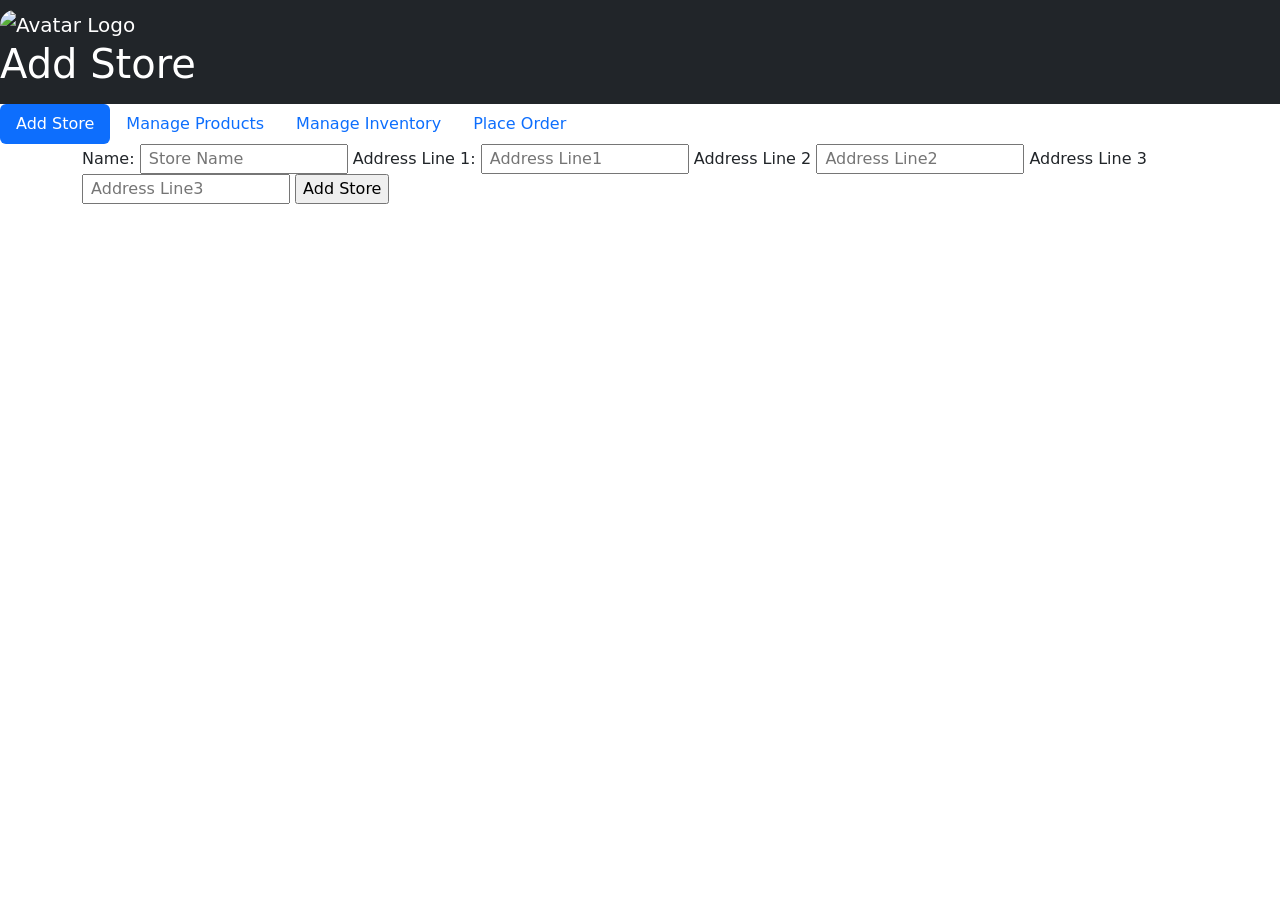
==== front-end/index.html @ 7f015586 "Fix bugs, rebrand to StockWise, update configurations and API endpoints" ====
<!DOCTYPE html>
<html lang="en">

<head>
    <meta charset="UTF-8">
    <meta name="viewport" content="width=device-width, initial-scale=1.0">
    <title>StockWise: Smart Inventory Management
    </title>
    <!-- Latest compiled and minified CSS -->
    <link href="https://cdn.jsdelivr.net/npm/bootstrap@5.3.3/dist/css/bootstrap.min.css" rel="stylesheet">

    <!-- Latest compiled JavaScript -->
    <script src="https://cdn.jsdelivr.net/npm/bootstrap@5.3.3/dist/js/bootstrap.bundle.min.js"></script>



    <link rel="stylesheet" href="frontend.css">
    <link rel="shortcut icon" href="images/Logo.png" type="image/x-icon">

    <script src="script.js"></script>


</head>

<body>

    <nav class="navbar navbar-expand-sm bg-dark navbar-dark">
        <div id="navitem">
            <a class="navbar-brand" href="#">
                <img src="images/Logo.png" alt="Avatar Logo" class="rounded-pill">
            </a>
            <div id="head">
                <h1 style="color: white;">StockWise </h1>
            </div>
        </div>
    </nav>

    <div id="navbelow">

        <ul class="nav nav-pills">

            <li class="nav-item">
                <a class="nav-link active" id="navBar1" data-bs-toggle="pill" href="#AddStore">Add Store</a>
            </li>

            <li class="nav-item">
                <a class="nav-link" id="navBar2" data-bs-toggle="pill" href="#ManageProducts">Manage Products</a>
            </li>

            <li class="nav-item">
                <a class="nav-link" id="navBar3" data-bs-toggle="pill" href="#ManageInventory">Manage Inventory </a>

            </li>
            <li class="nav-item">
                <a class="nav-link" id="navBar4" data-bs-toggle="pill" href="#PlaceOrder">Place Order</a>
            </li>

        </ul>
    </div>


    <div class="tab-content">
        <div class="tab-pane container fade" id="ManageInventory">
            <div>
                <div id="form">
                    <div style="display: flex; justify-content: center;">
                        <form id="myform" onsubmit="viewProduct(event)"
                            style="display: flex; justify-content: center; align-items: center;">
                            <label for="storeId">Store Id: </label>
                            <input type="number" name="storeId" id="vstoreId" placeholder="Store Id" required>
                            <input type="submit" id="ViewProductButton" value="View products">
                        </form>
                    </div>

                    <div class="row" style="display: flex;">
                        <div class="col">
                            <select name="category" class="category" id="category" required onchange="filter()"
                                disabled>
                                <option value="Allcategory" selected>All category</option>
                                <option value="Mobile">Mobile </option>
                                <option value="TV and AV">TV and AV</option>
                                <option value="Home Appliances">Home Appliances</option>
                                <option value="Laptops and Monitors">Laptops and Monitors</option>
                                <option value="Accessories">Accessories</option>
                            </select>
                        </div>

                        <div class="col" style="display: flex;">
                            <input type="text" name="searchBar" id="searchBar" placeholder="Type Here" disabled>
                            <input type="submit" id="SearchButton" value="Search" onclick="filter()" disabled>
                        </div>
                        <div class="col">
                            <input type="submit" id="AddProducts" value="Add Product" onclick="redirectToAddPrdouct()"
                                style="background-color: rgb(125, 231, 125);color: black;">

                        </div>

                    </div>


                </div>




            </div>

            <div class="tablediv container-fluid">
                <table class="table table-hover styled-table">

                    <thead>
                        <tr>
                            <th scope="col">ProductId</th>
                            <th scope="col">Product Name</th>
                            <th scope="col">Category</th>
                            <th scope="col">Price</th>
                            <th scope="col">SKU</th>
                            <th scope="col">Stock Level</th>
                            <th scope="col">Reviews</th>
                            <th scope="col">Edit</th>
                            <th scope="col">Delete</th>
                        </tr>
                    </thead>
                    <tbody id="tableBody">

                    </tbody>
                </table>
            </div>
        </div>


        <div class="tab-pane container fade" id="ManageProducts">


            <div id="form" style="margin-top: 50px; margin-bottom: 50px;">

                <div class="row" id="all-product-list" style="display: flex;">
                    <div class="col">
                        <input type="submit" id="AddParentProduct" value="Add Product"
                            onclick="RedirectToAddParentProduct()"
                            style="background-color: rgb(125, 231, 125);color: black;">

                    </div>
                    <div class="col">
                        <input type="text" name="searchBar" id="ProductsearchBar" placeholder="Type Here">
                        <input type="submit" id="ProductSearchButton" value="Search" onclick="filterParentProduct()">
                    </div>
                    <div class="col">
                        <select name="category" class="pcategory" id="pcategory" required
                            onchange="filterParentProduct()">
                            <option value="Allcategory" selected>All category</option>
                            <option value="Mobile">Mobile </option>
                            <option value="TV and AV">TV and AV</option>
                            <option value="Home Appliances">Home Appliances</option>
                            <option value="Laptops and Monitors">Laptops and Monitors</option>
                            <option value="Accessories">Accessories</option>
                        </select>

                    </div>
                </div>



            </div>

            <div class="tablediv container-fluid">
                <table class="table table-hover styled-table">

                    <thead>
                        <tr>
                            <th scope="col">ProductId</th>
                            <th scope="col">Product Name</th>
                            <th scope="col">Category</th>
                            <th scope="col">Price</th>
                            <th scope="col">SKU</th>
                            <th scope="col">Edit</th>
                            <th scope="col">Delete</th>
                        </tr>
                    </thead>
                    <tbody id="allProducts">

                    </tbody>
                </table>
                <div id="paginationControls">

                </div><br>
            </div>
        </div>


        <div class="tab-pane container active" id="AddStore">
            <div>
                <div id="form">
                    <form id="myform" class="addStoreForm" onsubmit="addStore(event)">
                        <label for="storeName"> Name:</label>
                        <input type="text" id="storeName" name="storeName" placeholder=" Store Name" required>
                        <label for="storeAddress1"> Address Line 1:</label>
                        <input type="text" id="storeAddress1" name="storeAddress1" placeholder=" Address Line1"
                            maxlength="26" required>
                        <label for="storeAddress2"> Address Line 2</label>
                        <input type="text" id="storeAddress2" name="storeAddress2" placeholder=" Address Line2"
                            maxlength="26">
                        <label for="storeAddress3"> Address Line 3</label>
                        <input type="text" id="storeAddress3" name="storeAddress3" placeholder=" Address Line3"
                            maxlength="26">

                        <input type="submit" value="Add Store">
                    </form>
                </div>
            </div>
        </div>

        <div class="tab-pane container fade" id="PlaceOrder">

            <div id="Orderform" class="container">
                <form id="myform" onsubmit="validateStoreId(event)"
                    style="display:flex;align-items: center; justify-content: center; margin-bottom: 50px;">
                    <label for="orderStoreId"> Store Id:</label>
                    <input type="number" name="orderStoreId" id="orderStoreId" placeholder=" Store Id" required>

                    <input type="submit" id="ViewProductButton" value="Validate">

                </form>
                <form onsubmit="placeOrder(event)">
                    <div id="displayForm" style="display: none;">

                        <div id="CustomerForm">
                            <h2>Customer Details</h2>
                            <div id="CustomerDetails">
                                <div class="row">
                                    <div class="col">
                                        <label for="customerName"> Name:</label>
                                        <input type="text" name="customerName" id="customerName" placeholder=" Name"
                                            required>
                                    </div>
                                    <div class="col">
                                        <label for="customerEmail"> Email:</label>
                                        <input type="email" name="customerEmail" id="customerEmail" placeholder=" Email"
                                            required>
                                    </div>

                                </div>
                                <div class="row">
                                    <div class="col">
                                        <label for="customerPhone"> Mobile No:</label>
                                        <input type="tel" name="customerPhone" id="customerPhone"
                                            placeholder=" Mobile No" required>
                                    </div>
                                    <div class="col">
                                        <label for="datetime">Date and Time:</label>
                                        <input type="datetime-local" name="datetime" id="datetime"
                                            placeholder=" Date and time" required disabled>
                                    </div>
                                </div>
                            </div>

                            <div style="display: flex; justify-content: left; margin-top: 20px;">
                                <h2>Order Details</h2>
                            </div>
                            <div id="OrderList">
                                <table id="productTable">
                                    <thead>
                                        <tr>
                                            <th>Serial No</th>
                                            <th>Product Name</th>
                                            <th>Product ID</th>
                                            <th>Price</th>
                                            <th>Quantity</th>
                                            <th>Total Price</th>
                                            <th>Remove</th>
                                        </tr>
                                    </thead>
                                    <tbody id="OrderListBody">

                                        <tr id="1">
                                            <td><input type="text" value="1" class="input-cell SerialNo" disabled>
                                            </td>
                                            <td><input type="text" class="input-cell" id="orderProductName1"
                                                    placeholder=" Product Name" onkeyup="fillProductId(1)" required>
                                                <div id="OrderSuggestion1">

                                                </div>
                                            </td>

                                            <td><input type="text" class="input-cell" id="orderProductId1"
                                                    placeholder=" ProductId" disabled required></td>
                                            <td><input type="text" class="input-cell" id="orderProductPrice1"
                                                    placeholder="  Product price" disabled required></td>
                                            <td><input type="text" class="input-cell" id="orderProductQuantity1"
                                                    placeholder=" Quantity" required
                                                    onkeyup="calculatePrice(1),validateQuantity(1)"></td>
                                            <td><input type="text" class="input-cell" id="orderTotal1"
                                                    placeholder=" Total Here" disabled required></td>
                                            <td><button type="button" class="remove-btn"
                                                    onclick="deleteDiv(1)">Remove</button></td>
                                        </tr>

                                    </tbody>

                                </table>

                                <div id="AddBtn">
                                    <button type="button" onclick="createMoreOrderField()">Add Field</button>
                                </div>


                            </div>

                            <div id="totalOrderValuediv">
                                <label for="OrderValue">Total Price</label>
                                <input type="number" name="totalOrderValue" id="totalOrderValue"
                                    placeholder="Total Price" required disabled>
                            </div>


                        </div>
                        <div id="submitButton" style="display: none; ">
                            <input type="submit" value="Place Order">
                        </div>
                </form>




            </div>
        </div>

    </div>



    <div id="modal">
        <div class="modal" id="myModal">
            <div class="modal-dialog">
                <div class="modal-content">
                    <div class="modal-header">
                        <h4 class="modal-title">Alert</h4>
                        <button type="button" class="btn-close" data-bs-dismiss="modal"></button>
                    </div>

                    <!-- Modal body -->
                    <div class="modal-body">
                        <span>Are you sure you want to delete</span>
                        <span id="deleteProuctName" style="display: inline-block;"></span>
                        <span> from database permanently</span>
                    </div>

                    <!-- Modal footer -->
                    <div class="modal-footer" id="modal-footer">
                    </div>

                </div>
            </div>
        </div>
    </div>



    <script>
        window.onload = () => {
            const url = window.location.href;
            const params = new URLSearchParams(window.location.search);
            const navbar = params.get('id');
            const storeId = params.get('storeid');
            if (storeId) 
            {
                document.getElementById('vstoreId').value=storeId;
                document.getElementById('ViewProductButton').click();
            }
            if (navbar) {
                let navbar1 = document.getElementById('navBar1');
                let navbarText = document.getElementById('AddStore');
                navbar1.classList.remove('active');
                navbarText.classList.remove('active');
                navbarText.classList.add('fade');
                let currentNavbar = document.getElementById(navbar);
                currentNavbar.classList.add('active');
                let hrefValue = currentNavbar.getAttribute("href");
                let activeContent = document.querySelector(hrefValue);
                activeContent.classList.remove('fade');
                activeContent.classList.add('active');
            }
            viewProductList();
        }

        function RedirectToAddParentProduct() {
            location.href = `add-parent-product.html`;
        }

        function redirectToAddPrdouct() {
            let storeId = document.getElementById('vstoreId').value;
            if (storeId) {
                location.href = `add-product.html?storeId=${storeId}`
            }
            else {
                alert("Enter store id first");
            }

        }



    </script>







</body>

</html>
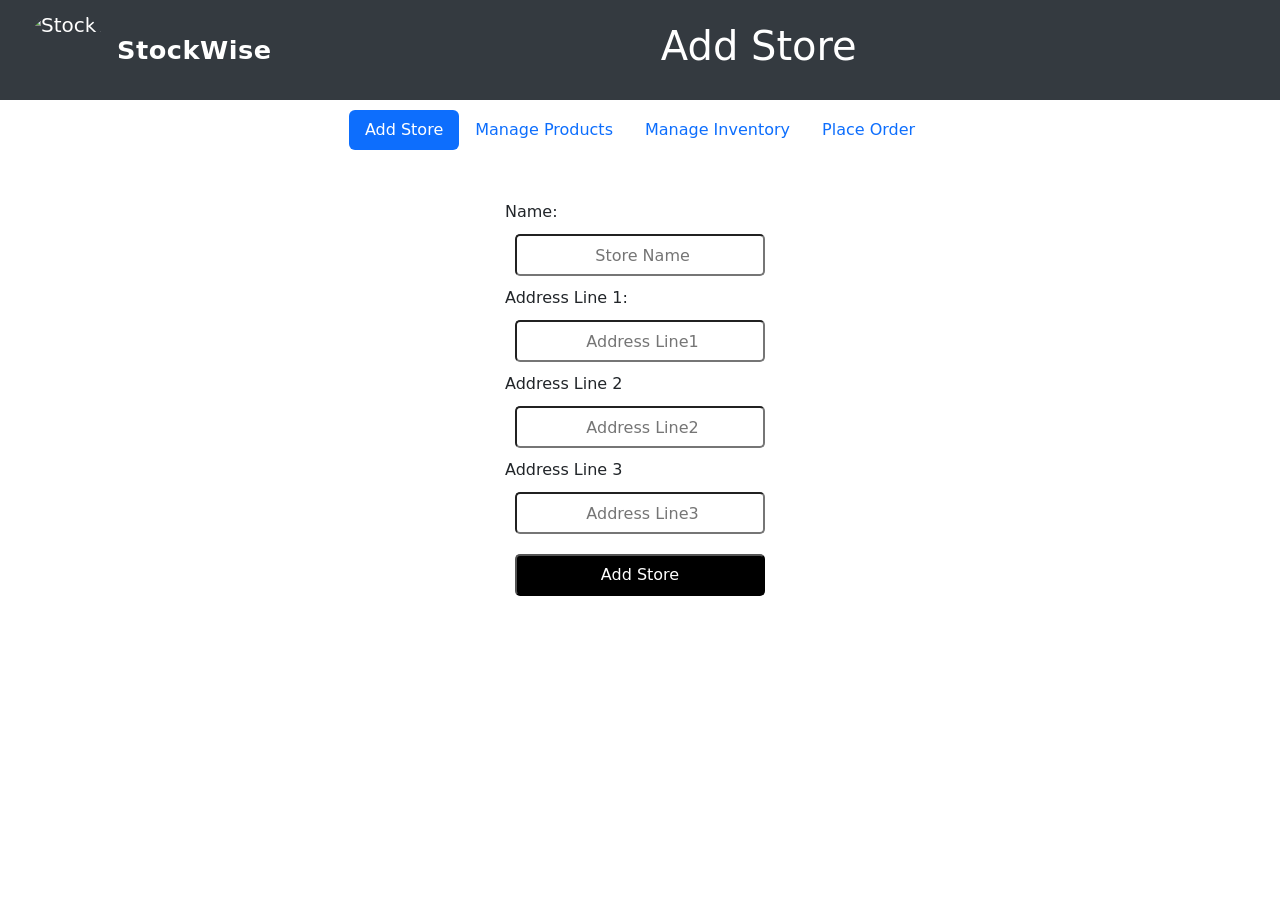
==== commit 82608199: "Add StockWise brand name beside logo across all web pages" ====
--- a/front-end/index.html
+++ b/front-end/index.html
@@ -26,11 +26,12 @@
 
     <nav class="navbar navbar-expand-sm bg-dark navbar-dark">
         <div id="navitem">
-            <a class="navbar-brand" href="#">
-                <img src="images/Logo.png" alt="Avatar Logo" class="rounded-pill">
+            <a class="navbar-brand" href="index.html">
+                <img src="images/Logo.png" alt="StockWise Logo" class="rounded-pill">
+                <span class="brand-name">StockWise</span>
             </a>
             <div id="head">
-                <h1 style="color: white;">StockWise </h1>
+                <h1 style="color: white;">Manage Inventory </h1>
             </div>
         </div>
     </nav>
--- a/front-end/frontend.css
+++ b/front-end/frontend.css
@@ -0,0 +1,486 @@
+* {
+    margin: 0%;
+    pad: 0%;
+    box-sizing: border-box;
+}
+
+html,
+body {
+    width: 100%;
+    height: 100%;
+}
+
+.navbar {
+    background-color: #343a40 !important;
+    padding: 10px;
+}
+
+.navbar h1 {
+    color: white;
+    margin-left: 10px;
+}
+
+
+#form input,
+#form select {
+    display: block;
+    margin: 10px 30px 0 10px;
+    padding: 7px;
+    border-radius: 10px;
+    width: 220px;
+}
+
+input[type="submit"],
+input[type="button"] {
+    background-color: black;
+    color: white;
+}
+
+
+
+
+#all-product-list .col {
+    display: flex;
+    align-items: center;
+    justify-content: center;
+}
+
+
+.navbar {
+    height: 100px;
+}
+
+.rounded-pill {
+    width: 80px;
+    height: 80px;
+}
+
+.navbar-brand {
+    display: flex;
+    align-items: center;
+    gap: 12px;
+    margin-left: 15px;
+    text-decoration: none;
+}
+
+.brand-name {
+    color: white;
+    font-size: 1.6rem;
+    font-weight: 700;
+    letter-spacing: 0.5px;
+}
+
+
+#navitem {
+    display: flex;
+    justify-content: space-between;
+    align-items: center;
+    width: 100%;
+}
+
+#head {
+    flex-grow: 1;
+    display: flex;
+    justify-content: center;
+    margin-right: 50px;
+}
+
+#navbelow {
+    margin-top: 10px;
+    display: flex;
+    justify-content: center;
+}
+
+#form {
+    margin-top: 20px;
+    display: block;
+    justify-content: center;
+    align-items: center;
+
+}
+
+.nav-pills .nav-link.active {
+    color: white !important;
+}
+
+input:focus,
+select:focus,
+textarea:focus {
+    outline: none;
+}
+
+#success,
+#failed {
+    margin-top: 10px;
+    justify-self: center;
+}
+
+#alert {
+    position: relative;
+    height: 40px;
+
+}
+
+.alert {
+    margin-bottom: 0px !important;
+}
+
+
+td input,
+td label {
+    margin-right: 5px;
+}
+
+
+#submit {
+    display: flex;
+    justify-content: center;
+    margin-top: 40px;
+
+}
+
+#submit button {
+    color: white;
+    background-color: black;
+    border-radius: 10px;
+}
+
+#suggestion,
+#StoreSuggestion,
+#usuggestion,
+#uStoreSuggestion {
+    margin-top: -15px;
+    display: grid;
+}
+
+#suggestion button,
+#StoreSuggestion button,
+#usuggestion button,
+#uStoreSuggestion button {
+    justify-content: center;
+    align-items: center;
+    border: 2px solid black;
+    background-color: white;
+    margin-left: 10px;
+    width: 250px;
+
+}
+
+
+
+.addStoreForm {
+    align-items: center;
+    justify-content: center;
+    display: grid;
+}
+
+#CustomerForm,
+#OrderForm,
+.OrderQuantity {
+    display: ruby;
+    width: 100%;
+    justify-content: center;
+}
+
+#submitButton {
+    align-items: center;
+    justify-content: center;
+}
+
+
+
+#productTable {
+    width: 100%;
+    border-collapse: collapse;
+    /* Ensures no space between cells */
+    margin: 20px 0;
+    font-family: Arial, sans-serif;
+    box-shadow: 0 0 10px rgba(0, 0, 0, 0.1);
+    /* Table shadow */
+}
+
+#productTable th,
+#productTable td {
+    padding: 12px 15px;
+    /* Padding inside cells */
+    text-align: left;
+    /* Align text to the left */
+}
+
+#productTable th {
+    background-color: #f2f2f2;
+    /* Light gray background for headers */
+    font-weight: bold;
+}
+
+#productTable td {
+    background-color: #fff;
+    /* White background for table data */
+    border: 1px solid #ddd;
+    /* Border around table cells */
+}
+
+#productTable .input-cell {
+    width: 107%;
+    /* Make input fill the cell */
+    border: none;
+    /* Remove default input border */
+    padding: 8px;
+    /* Padding inside the input */
+    font-size: 14px;
+    /* Font size for input */
+    background-color: #f9f9f9;
+    /* Light background for inputs */
+    border-radius: 10px;
+}
+
+#productTable .input-cell:disabled {
+    background-color: #e0e0e0;
+    /* Gray background for disabled inputs */
+    color: #a0a0a0;
+    /* Light gray text for disabled inputs */
+    cursor: not-allowed;
+    /* Change cursor to indicate the input is disabled */
+}
+
+
+#productTable .remove-btn {
+    padding: 6px 12px;
+    background-color: #ff4d4d;
+    /* Red button */
+    color: white;
+    border: none;
+    border-radius: 5px;
+    cursor: pointer;
+}
+
+#productTable .remove-btn:hover {
+    background-color: #e60000;
+    /* Darker red on hover */
+}
+
+#productTable td:last-child {
+    text-align: center;
+    /* Center-align the "Remove" button */
+}
+
+
+[id^="OrderSuggestion"] {
+    box-shadow: 5px 5px 10px rgba(0, 0, 0, 0.3);
+    z-index: 1000;
+}
+
+.suggestionCard {
+    background-color: white;
+    height: auto;
+    display: flex;
+    align-items: center;
+    width: 107%;
+    justify-content: center;
+}
+
+.suggestionCard h6 {
+    height: 30px;
+    border-radius: 10px;
+    width: 107%;
+    display: flex;
+    align-items: center;
+    justify-content: center;
+
+
+}
+
+.suggestionCard h6:hover {
+    background-color: #e9e8e8;
+}
+
+#AddBtn {
+    display: flex;
+    justify-content: right;
+    border-radius: 10px;
+}
+
+#AddBtn button {
+    border-radius: 2px;
+    color: black;
+    border-radius: 10px;
+    background-color: rgb(125, 231, 125);
+}
+
+#submitButton input {
+    border-radius: 10px;
+    width: 250px;
+    font: inherit;
+    height: 42px;
+
+    margin-bottom: 100px;
+
+}
+
+
+
+#myform {
+    margin: 50px;
+}
+
+#myform input,
+#totalOrderValuediv input {
+    text-align: center;
+}
+
+#totalOrderValuediv {
+    justify-content: right;
+    align-items: center;
+    display: flex;
+    margin-top: 50px;
+    margin-bottom: 50px;
+}
+
+#CustomerDetails input,
+#myform input,
+#totalOrderValuediv input {
+    border-radius: 5px;
+    font-size: inherit;
+    height: 42px;
+    margin: 10px;
+    width: 250px;
+}
+
+#CustomerForm label {
+    margin: 10px;
+}
+
+#CustomerForm {
+    display: block;
+}
+
+#CustomerDetails .row {
+    margin: 20px;
+}
+
+#CustomerDetails .col {
+    display: grid;
+    align-items: center;
+    justify-content: center;
+}
+
+
+
+table {
+    table-layout: fixed;
+    width: 100%;
+}
+
+td,
+th {
+    overflow: hidden;
+    background-color: black;
+    text-overflow: ellipsis;
+    max-width: 200px;
+}
+
+/* Default state: Truncate text and show ellipsis */
+.expandable {
+    max-width: 300px;
+    /* Adjust this width as needed */
+    overflow: hidden;
+    text-overflow: ellipsis;
+    white-space: nowrap;
+    cursor: pointer;
+    /* Indicate that it's clickable */
+}
+
+
+
+.styled-table {
+    border-collapse: collapse;
+    margin: 25px 0;
+    font-size: 0.9em;
+    font-family: sans-serif;
+    min-width: 400px;
+
+}
+
+
+
+.tablediv {
+    overflow-x: auto;
+}
+
+
+#aStoreSuggestion {
+    display: grid;
+    margin-top: -12px;
+    justify-content: center;
+    border-bottom: 2px solid black;
+    width: 250px;
+    margin-left: 10px
+}
+
+#aStoreSuggestion button {
+    width: 250px;
+    background-color: white;
+    border-bottom: none;
+}
+
+#product-details {
+    display: flex;
+    margin: 100px;
+    justify-content: center;
+}
+
+#product-details input {
+    margin-right: 100px;
+    padding: 7px;
+    border-radius: 10px;
+    width: 220px;
+}
+
+#product-details label {
+    display: flex;
+    margin-right: 30px;
+    align-items: center;
+}
+
+
+#reviews {
+  margin-top: 50px;
+}
+
+.customer-name
+{
+    font-weight: bold;
+    display: flex;
+    justify-content: center;
+}
+.customer-review
+{
+    display: flex;
+    justify-content: center;
+    margin-top: 10px;
+}
+
+.review-card {
+    padding: 20px;
+    background-color: white;
+    box-shadow: rgba(0, 0, 0, 0.24) 0px 3px 8px;
+    width: 100%;
+    height: auto;
+    margin-bottom: 24px;
+}
+
+.rating
+{
+    display: flex;
+    justify-content: center;
+}
+
+.review{
+    margin-top: 20px;
+}
+
+.golden
+{
+    color: #ffc100
+}
+
